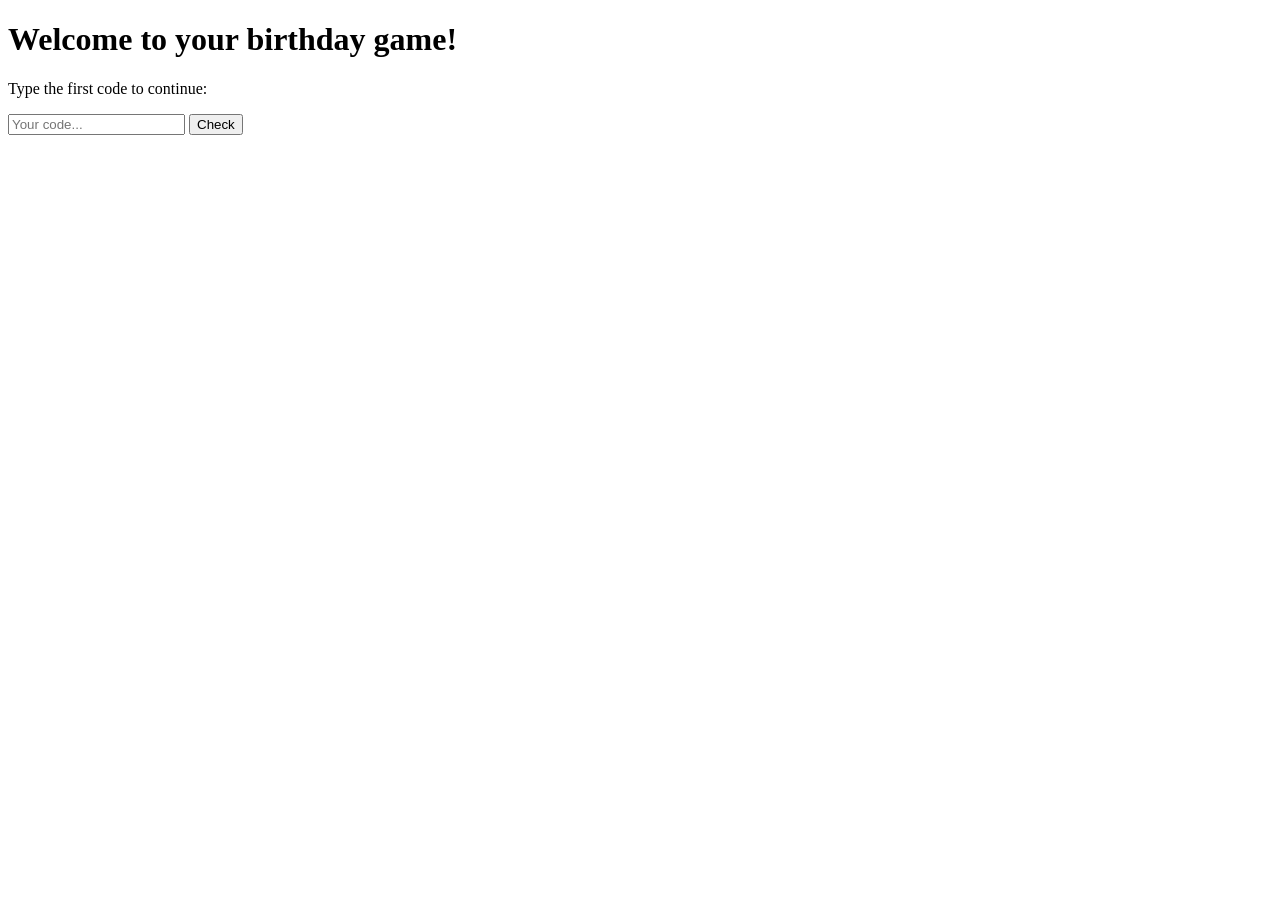
==== index.html @ becf5749 "Rename hello.html to index.html" ====
<!DOCTYPE html>
<html lang="en">
<head>
    <meta charset="UTF-8">
    <meta name="viewport" content="width=device-width, initial-scale=1.0">
    <title>Birthday Game</title>
    <link rel="stylesheet" href="style.css">
</head>
<body>
    <div class="container">
        <h1>Welcome to your birthday game!</h1>
        <p>Type the first code to continue:</p>
        <input type="text" id="codeInput" placeholder="Your code...">
        <button id=""submitBtn">Check</button>
        <p id="message"></p>
    </div>
    <script src="script.js"></script>
</body>
</html>
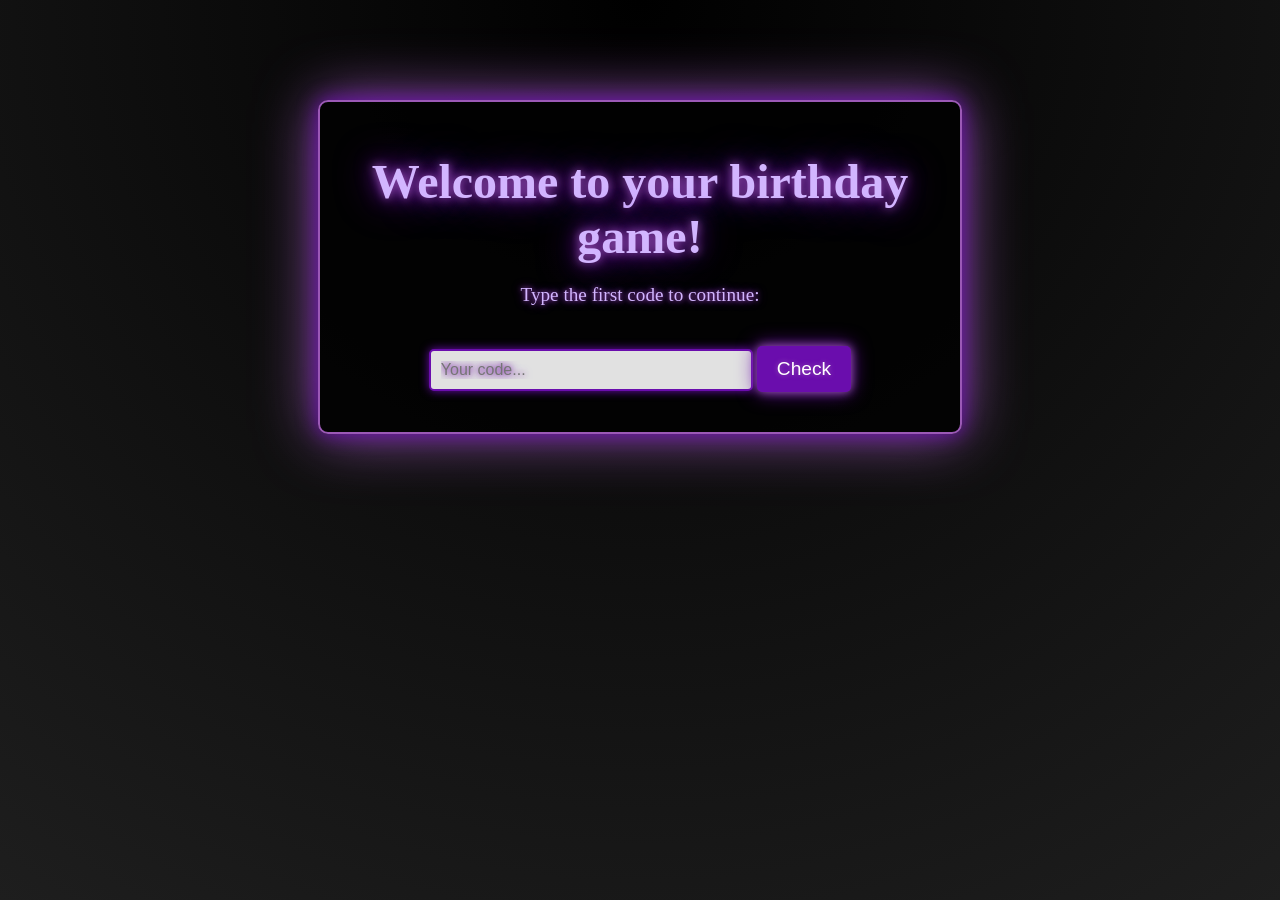
==== commit fabf5bcc: "Update index.html" ====
--- a/index.html
+++ b/index.html
@@ -11,7 +11,7 @@
         <h1>Welcome to your birthday game!</h1>
         <p>Type the first code to continue:</p>
         <input type="text" id="codeInput" placeholder="Your code...">
-        <button id=""submitBtn">Check</button>
+        <button id="submitBtn">Check</button>
         <p id="message"></p>
     </div>
     <script src="script.js"></script>
--- a/style.css
+++ b/style.css
@@ -0,0 +1,115 @@
+/* Body */
+body {
+  background: radial-gradient(circle at top, #000000, #1e1e1e);
+  color: #d2b5ff;
+  font-family: 'orbitron';
+  display: flex;
+  justify-content: center;
+  align-items: flex-start;
+  height: 100vh;
+  margin: 0;
+  overflow: hidden;
+  position: relative;
+}
+
+/* Kontener */
+.container {
+  text-align: center;
+  padding: 20px;
+  background: rgba(0, 0, 0, 0.8);
+  border: 2px solid #9b59b6;
+  margin-top: 100px;
+  border-radius: 10px;
+  box-shadow: 0 0 20px #6a0dad, 0 0 60px #9b59b6;
+  width: 80%;
+  max-width: 600px;
+  z-index: 2;
+  animation: fadeIn 2s ease-out;
+}
+
+/* Neon title */
+h1 {
+  font-size: 3em;
+  color: #d2b5ff;
+  text-shadow: 0 0 10px #9b59b6, 0 0 20px #6a0dad, 0 0 40px #6a0dad;
+  margin-bottom: 20px;
+}
+
+/* Paragraphs */
+p {
+  font-size: 1.2em;
+  color: #d2b5ff;
+  text-shadow: 0 0 5px #9b59b6, 0 0 10px #6a0dad;
+  margin-bottom: 20px;
+  animation: fadeIn 2s ease-in-out;
+}
+
+/* Animation */
+@keyframes fadeIn {
+  from {
+    opacity: 0;
+    transform: translateY(-20px);
+  }
+  to {
+    opacity: 1;
+    transform: translateY(0);
+  }
+}
+
+/* Input */
+input {
+    padding: 10px;
+    border: 2px solid #6a0dad;
+    border-radius: 5px;
+    width: 80%;
+    max-width: 300px;
+    font-size: 16px;
+    margin-top: 10px;
+    background-color: #e1e1e1;
+    color: #d2b5ff;
+    text-shadow: 0 0 5px #9b59b6, 0 0 10px #6a0dad;
+    box-shadow: 0 0 10px #6a0dad;
+    animation: fadeIn 2s ease-in-out;
+}
+
+/* Buttons */
+button {
+    padding: 12px 20px;
+    background-color: #6a0dad;
+    color: white;
+    border: none;
+    border-radius: 5px;
+    cursor: pointer;
+    margin-top: 20px;
+    font-size: 1.2em;
+    text-shadow: 0 0 5px #9b59b6;
+    box-shadow: 0 0 10px #9b59b6, 0 0 20px #6a0dad;
+    transition: all 0.3s ease-in-out;
+    animation: fadeIn 2.5s ease-in-out;
+}
+
+button:hover {
+    background-color: #9b59b6;
+    box-shadow: 0 0 20px #9b59b6, 0 0 40px #6a0dad;
+    transform: scale(1.05);
+}
+
+/* Messages style */
+#message {
+    margin-top: 20px;
+    font-size: 18px;
+    color: #d2b5ff;
+    text-shadow: 0 0 10px #9b59b6;
+    animation: fadeIn 3s ease-in-out;
+}
+
+/* Pictures style */
+.game-image {
+    max-width: 100%;
+    height: auto;
+    border: 3px solid #6a0dad;
+    box-shadow: 0 0 15px #9b59b6, 0 0 30px #6a0dad;
+    border-radius: 10px;
+    margin-top: 20px;
+    animation: fadeIn 3s ease-in-out;
+}
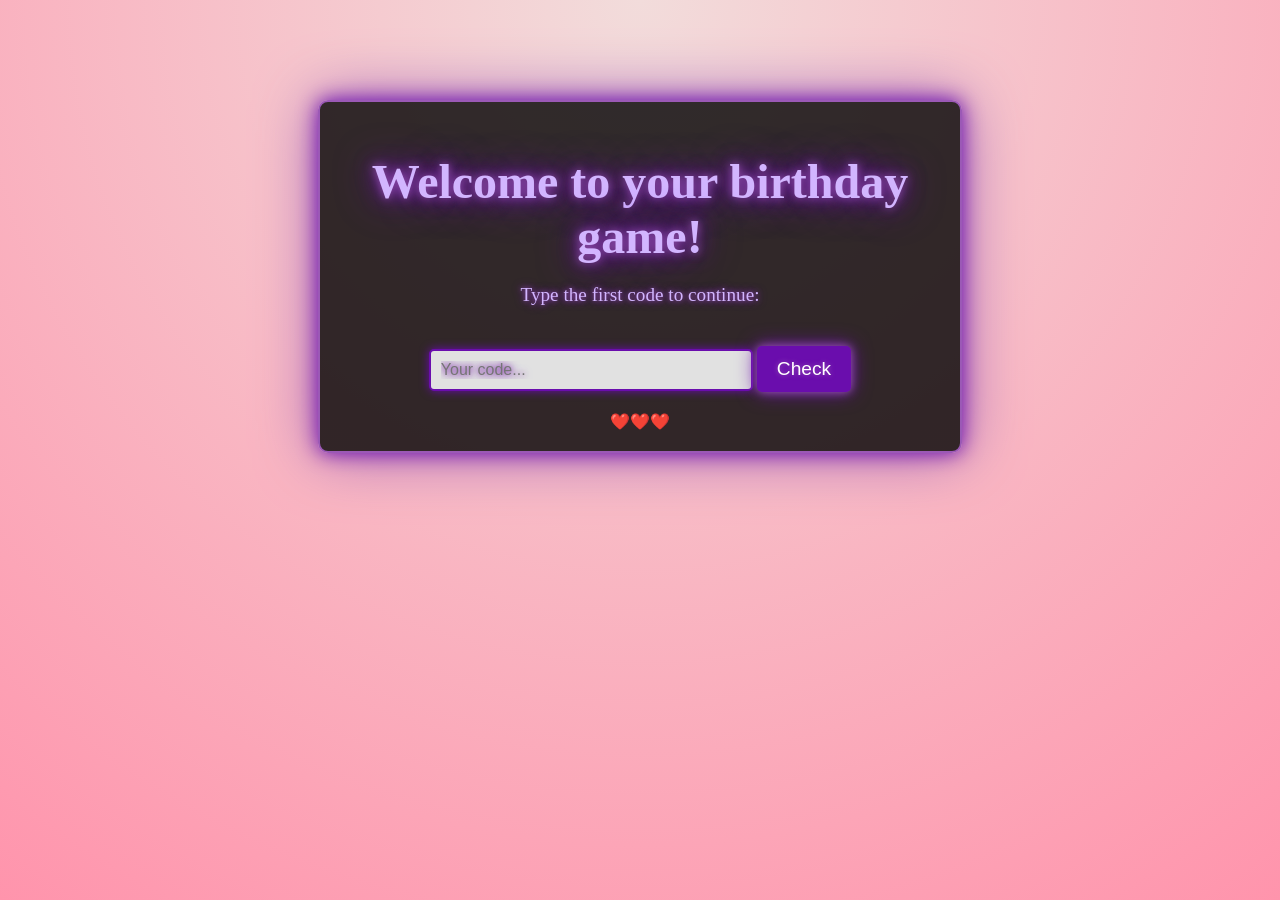
==== commit 5d810e59: "Update index.html" ====
--- a/index.html
+++ b/index.html
@@ -8,12 +8,23 @@
 </head>
 <body>
     <div class="container">
-        <h1>Welcome to your birthday game!</h1>
+        <h1 class="title">Welcome to your birthday game!</h1>
         <p>Type the first code to continue:</p>
         <input type="text" id="codeInput" placeholder="Your code...">
         <button id="submitBtn">Check</button>
         <p id="message"></p>
+        <div class="progress">
+        <div class="progress-fill" id="progressFill"></div>
     </div>
+        
+    <div class="lives">
+        ❤️❤️❤️
+    </div>
+    <div id="particles"></div>
+        <audio id="successSound" src="https://cdn.pixabay.com/download/audio/2022/03/15/audio_7f1d2b2f1a.mp3?filename=correct-2-112985.mp3"></audio>
+        <audio id="errorSound" src="https://cdn.pixabay.com/download/audio/2021/08/04/audio_6f1b2d2f1a.mp3?filename=error-126627.mp3"></audio>
+    </div>
+
     <script src="script.js"></script>
 </body>
 </html>
--- a/style.css
+++ b/style.css
@@ -1,6 +1,6 @@
 /* Body */
 body {
-  background: radial-gradient(circle at top, #000000, #1e1e1e);
+  background: radial-gradient(circle at top, #f2dcdb, #ff94ac);
   color: #d2b5ff;
   font-family: 'orbitron';
   display: flex;
